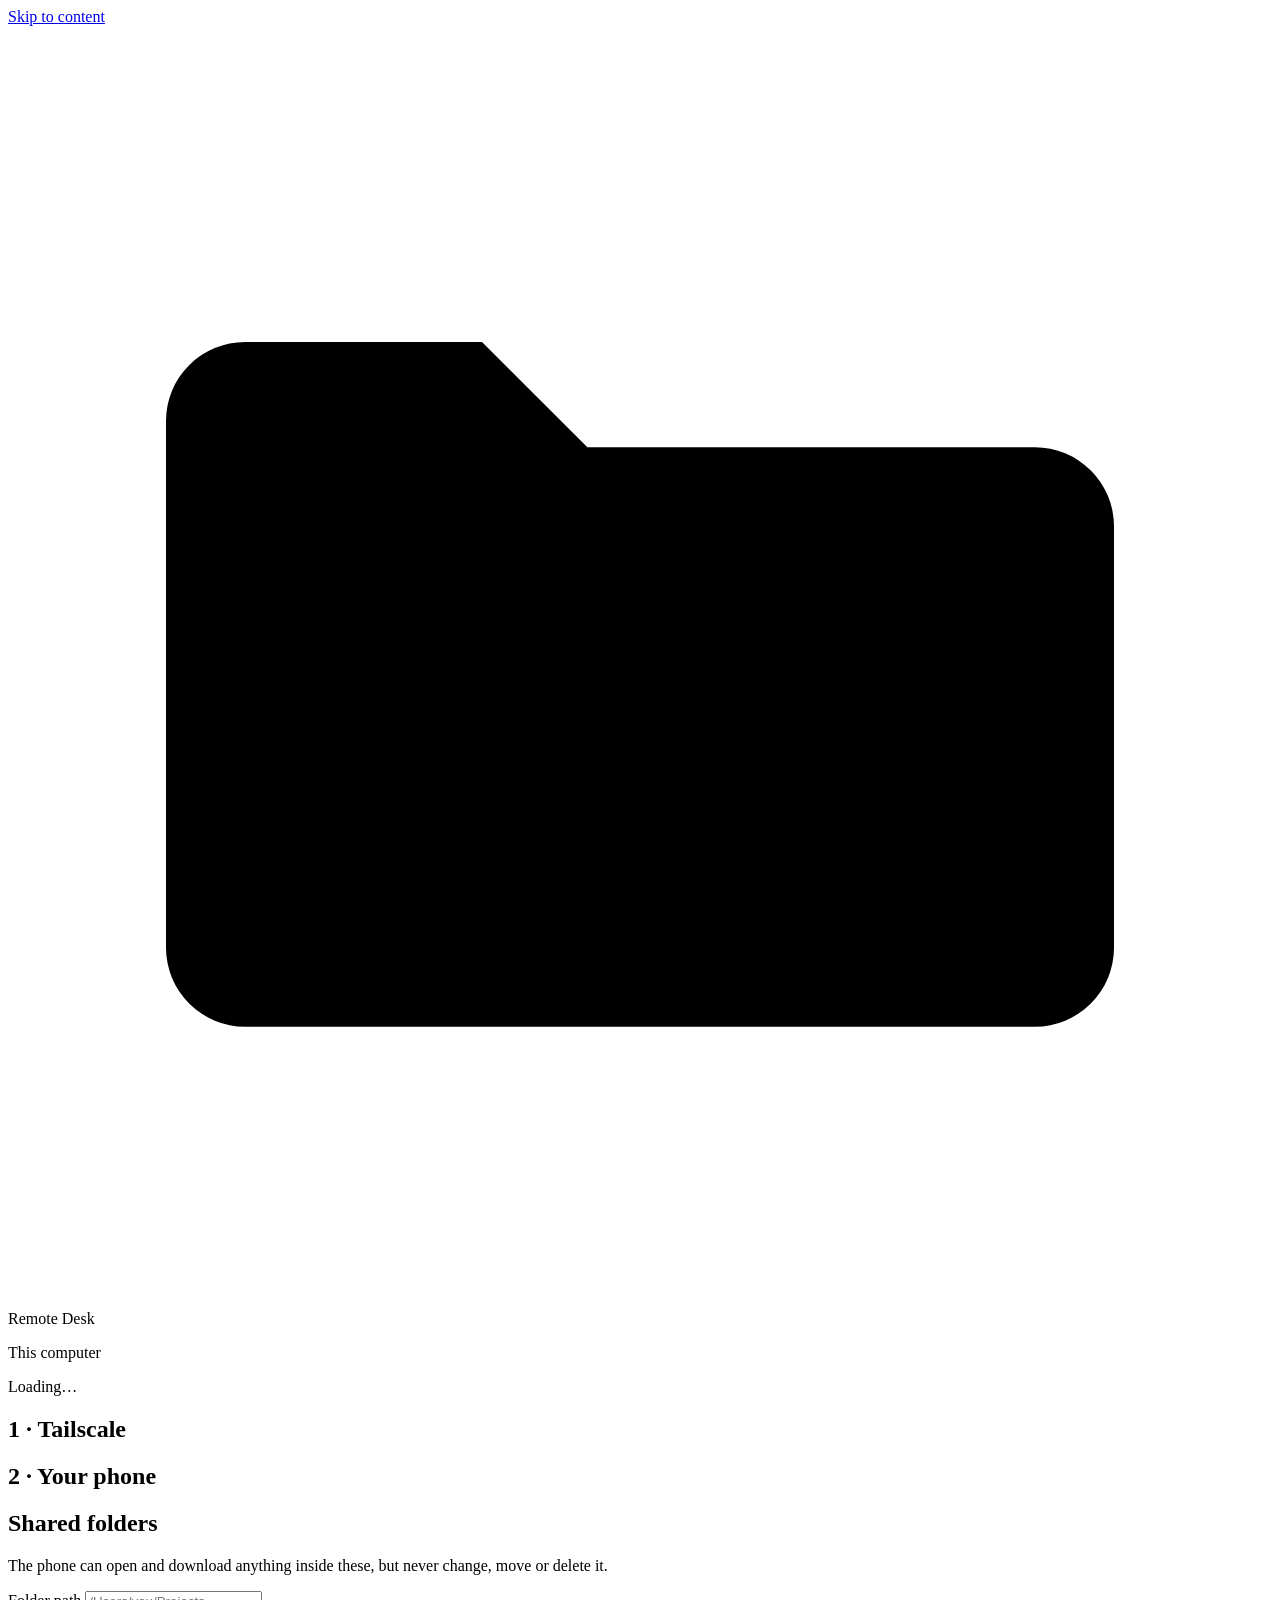
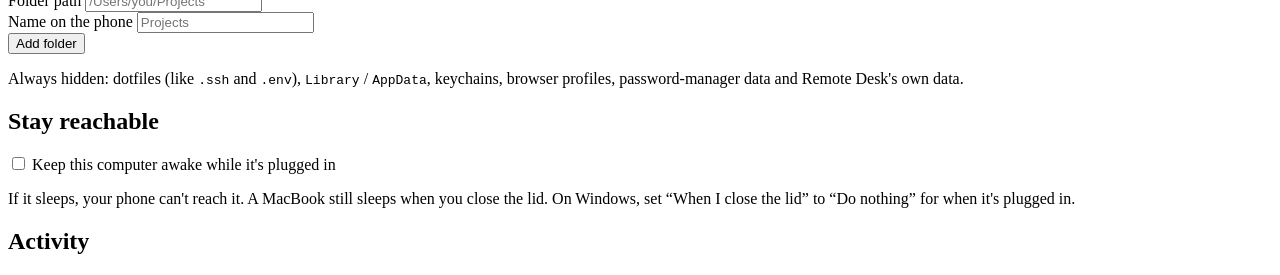
==== web/admin/index.html @ b62c2531 "Add Remote Desk v1: read-only laptop files on your iPhone over Tailscale - Laptop agent (Go, macOS +" ====
<!doctype html>
<html lang="en">
<head>
  <meta charset="utf-8">
  <meta name="viewport" content="width=device-width, initial-scale=1">
  <meta name="robots" content="noindex, nofollow">
  <link rel="icon" href="/icon-180.png">
  <link rel="stylesheet" href="/admin.css">
  <title>Remote Desk</title>
  <script src="/admin.js" defer></script>
</head>
<body>
  <a class="skip" href="#main">Skip to content</a>
  <header class="top">
    <div class="top-inner">
      <span class="brand-mark" aria-hidden="true"><svg viewBox="0 0 24 24" class="icon"><path d="M3 7.5A1.5 1.5 0 0 1 4.5 6H9l2 2h8.5A1.5 1.5 0 0 1 21 9.5v8a1.5 1.5 0 0 1-1.5 1.5h-15A1.5 1.5 0 0 1 3 17.5z"/></svg></span>
      <div>
        <p class="brand-name">Remote Desk</p>
        <p class="muted small" id="laptop">This computer</p>
      </div>
      <span class="pill" id="overall" role="status">Loading…</span>
    </div>
  </header>

  <main id="main">
    <p class="banner warn" id="dev-banner" hidden>Dev mode: no Tailscale, a fake phone identity and separate test data. Phone site at <a id="dev-link" href="#"></a>.</p>

    <section class="card" aria-labelledby="h-conn">
      <h2 id="h-conn">1 · Tailscale</h2>
      <div id="conn"></div>
    </section>

    <section class="card" aria-labelledby="h-phone">
      <h2 id="h-phone">2 · Your phone</h2>
      <div id="phone"></div>
    </section>

    <section class="card" aria-labelledby="h-folders">
      <h2 id="h-folders">Shared folders</h2>
      <p class="muted">The phone can open and download anything inside these, but never change, move or delete it.</p>
      <ul class="folders" id="folders"></ul>
      <form class="add-folder" id="add-folder" novalidate>
        <div class="field">
          <label for="f-path">Folder path</label>
          <input id="f-path" type="text" placeholder="/Users/you/Projects" autocomplete="off" spellcheck="false">
        </div>
        <div class="field">
          <label for="f-name">Name on the phone</label>
          <input id="f-name" type="text" placeholder="Projects" autocomplete="off">
        </div>
        <button class="btn quiet" type="submit">Add folder</button>
        <p class="form-error" id="folder-error" role="alert"></p>
      </form>
      <p class="muted small">Always hidden: dotfiles (like <code>.ssh</code> and <code>.env</code>), <code>Library</code> / <code>AppData</code>, keychains, browser profiles, password-manager data and Remote Desk's own data.</p>
    </section>

    <section class="card" aria-labelledby="h-awake">
      <h2 id="h-awake">Stay reachable</h2>
      <label class="toggle">
        <input type="checkbox" id="keep-awake">
        <span>Keep this computer awake while it's plugged in</span>
      </label>
      <p class="muted small">If it sleeps, your phone can't reach it. A MacBook still sleeps when you close the lid. On Windows, set “When I close the lid” to “Do nothing” for when it's plugged in.</p>
    </section>

    <section class="card" aria-labelledby="h-activity">
      <h2 id="h-activity">Activity</h2>
      <ol class="activity" id="activity"></ol>
    </section>
  </main>
</body>
</html>
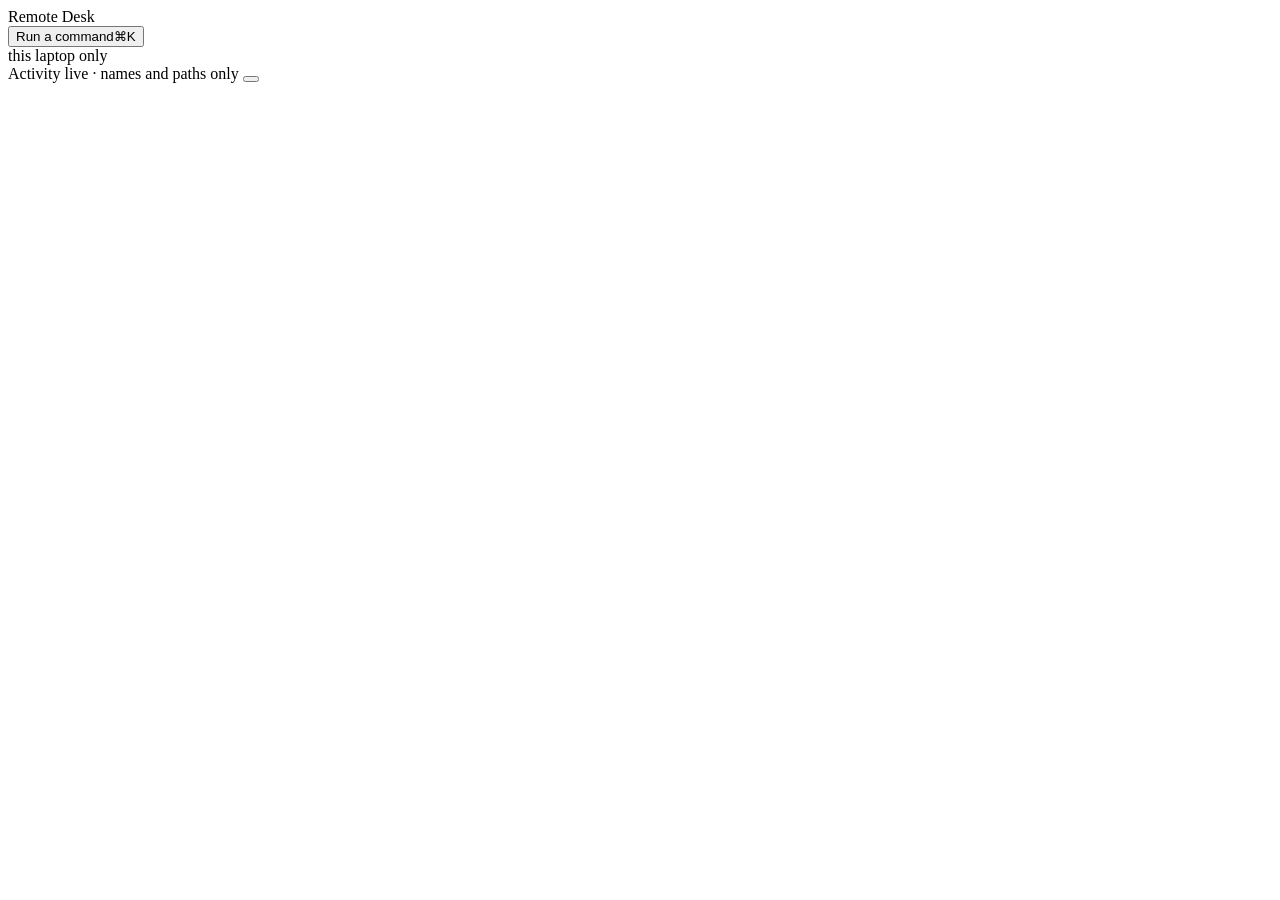
==== commit bd554154: "Desktop app, redesign, iCloud PIN folders, Full Disk Access check and site (0.3.0) - Desktop window " ====
--- a/web/admin/index.html
+++ b/web/admin/index.html
@@ -4,69 +4,45 @@
   <meta charset="utf-8">
   <meta name="viewport" content="width=device-width, initial-scale=1">
   <meta name="robots" content="noindex, nofollow">
-  <link rel="icon" href="/icon-180.png">
+  <meta name="theme-color" content="#181818">
+  <link rel="icon" href="/favicon.svg" type="image/svg+xml">
+  <link rel="stylesheet" href="/tokens.css">
   <link rel="stylesheet" href="/admin.css">
   <title>Remote Desk</title>
+  <script src="/theme.js"></script>
+  <script src="/icons.js" defer></script>
   <script src="/admin.js" defer></script>
 </head>
 <body>
-  <a class="skip" href="#main">Skip to content</a>
-  <header class="top">
-    <div class="top-inner">
-      <span class="brand-mark" aria-hidden="true"><svg viewBox="0 0 24 24" class="icon"><path d="M3 7.5A1.5 1.5 0 0 1 4.5 6H9l2 2h8.5A1.5 1.5 0 0 1 21 9.5v8a1.5 1.5 0 0 1-1.5 1.5h-15A1.5 1.5 0 0 1 3 17.5z"/></svg></span>
-      <div>
-        <p class="brand-name">Remote Desk</p>
-        <p class="muted small" id="laptop">This computer</p>
+  <div class="shell">
+    <header class="titlebar">
+      <div class="tb-left">
+        <span class="tb-brand" id="tb-brand">Remote Desk</span>
       </div>
-      <span class="pill" id="overall" role="status">Loading…</span>
+      <button class="cmd-box" type="button" id="cmd-box" aria-label="Run a command">
+        <span id="cmd-icon"></span><span class="cmd-text">Run a command</span><span class="kbd" id="cmd-kbd">⌘K</span>
+      </button>
+      <div class="tb-right" id="tb-right">this laptop only</div>
+    </header>
+    <div class="body">
+      <nav class="activity" id="activity" aria-label="Sections"></nav>
+      <aside class="sidebar" id="sidebar" aria-label="Section overview"></aside>
+      <main class="main" id="main">
+        <div class="tabs"><div class="tab" id="tab"></div></div>
+        <div class="crumbs" id="crumbs"></div>
+        <div class="editor" id="editor" tabindex="-1"></div>
+        <section class="panel" id="panel" aria-label="Activity">
+          <div class="panel-head">
+            <span class="panel-tab">Activity</span>
+            <span class="fill"></span>
+            <span class="live"><span class="dot ok pulse"></span>live · names and paths only</span>
+            <button class="icon-btn" type="button" id="panel-open" title="Open activity" aria-label="Open activity"></button>
+          </div>
+          <div class="log tail" id="panel-log"></div>
+        </section>
+      </main>
     </div>
-  </header>
-
-  <main id="main">
-    <p class="banner warn" id="dev-banner" hidden>Dev mode: no Tailscale, a fake phone identity and separate test data. Phone site at <a id="dev-link" href="#"></a>.</p>
-
-    <section class="card" aria-labelledby="h-conn">
-      <h2 id="h-conn">1 · Tailscale</h2>
-      <div id="conn"></div>
-    </section>
-
-    <section class="card" aria-labelledby="h-phone">
-      <h2 id="h-phone">2 · Your phone</h2>
-      <div id="phone"></div>
-    </section>
-
-    <section class="card" aria-labelledby="h-folders">
-      <h2 id="h-folders">Shared folders</h2>
-      <p class="muted">The phone can open and download anything inside these, but never change, move or delete it.</p>
-      <ul class="folders" id="folders"></ul>
-      <form class="add-folder" id="add-folder" novalidate>
-        <div class="field">
-          <label for="f-path">Folder path</label>
-          <input id="f-path" type="text" placeholder="/Users/you/Projects" autocomplete="off" spellcheck="false">
-        </div>
-        <div class="field">
-          <label for="f-name">Name on the phone</label>
-          <input id="f-name" type="text" placeholder="Projects" autocomplete="off">
-        </div>
-        <button class="btn quiet" type="submit">Add folder</button>
-        <p class="form-error" id="folder-error" role="alert"></p>
-      </form>
-      <p class="muted small">Always hidden: dotfiles (like <code>.ssh</code> and <code>.env</code>), <code>Library</code> / <code>AppData</code>, keychains, browser profiles, password-manager data and Remote Desk's own data.</p>
-    </section>
-
-    <section class="card" aria-labelledby="h-awake">
-      <h2 id="h-awake">Stay reachable</h2>
-      <label class="toggle">
-        <input type="checkbox" id="keep-awake">
-        <span>Keep this computer awake while it's plugged in</span>
-      </label>
-      <p class="muted small">If it sleeps, your phone can't reach it. A MacBook still sleeps when you close the lid. On Windows, set “When I close the lid” to “Do nothing” for when it's plugged in.</p>
-    </section>
-
-    <section class="card" aria-labelledby="h-activity">
-      <h2 id="h-activity">Activity</h2>
-      <ol class="activity" id="activity"></ol>
-    </section>
-  </main>
+    <footer class="status" id="status"></footer>
+  </div>
 </body>
 </html>
